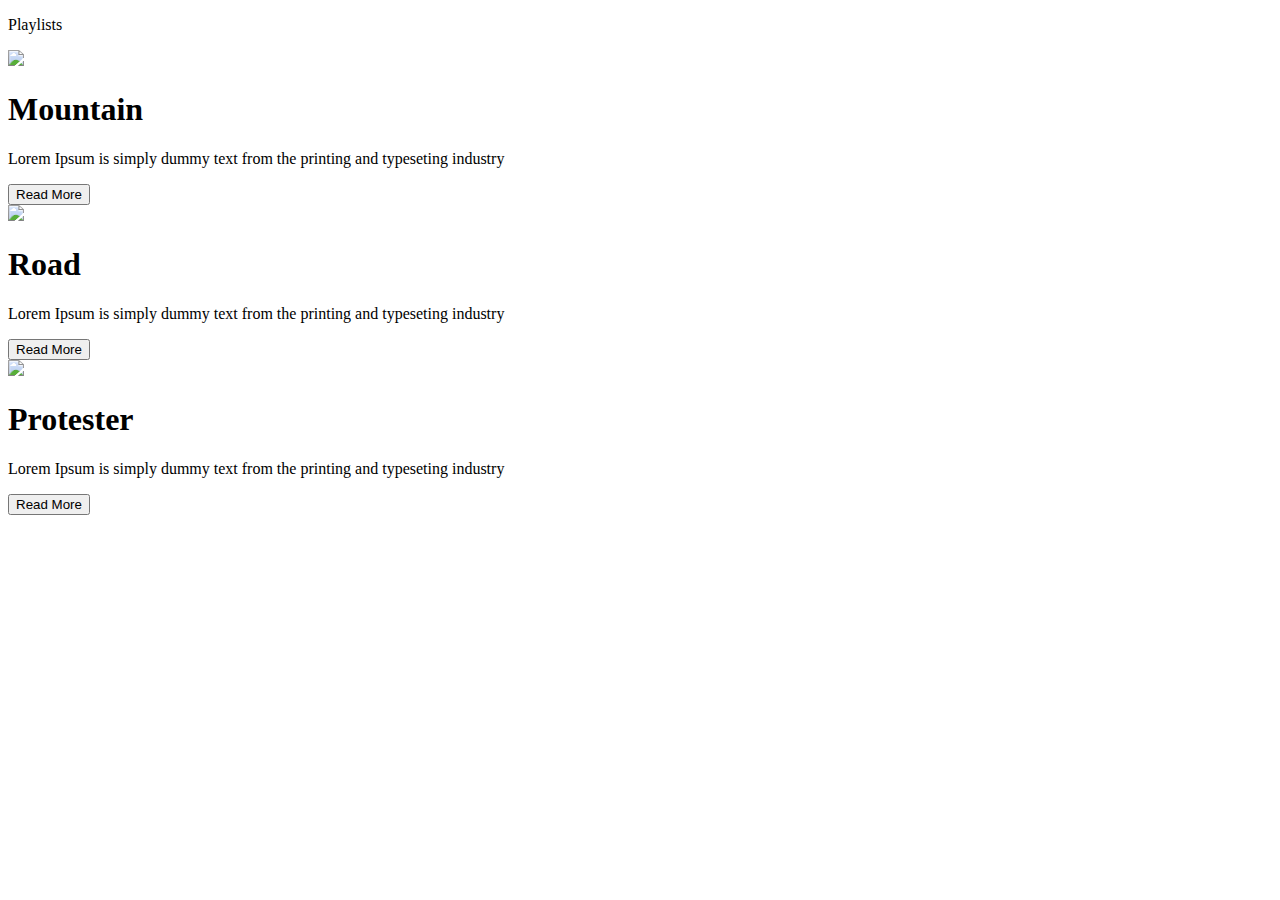
==== index.html @ dac110a0 "main-page" ====
<!DOCTYPE html>
<html lang="en">

<head>
    <meta charset="UTF-8">
    <meta name="viewport" content="width=device-width, initial-scale=1.0">
    <meta http-equiv="X-UA-Compatible" content="ie=edge">
    <link rel="stylesheet" type="text/css" href="style.css">
    <title>Spotify</title>
</head>

<body>
    <p class="title-page">Playlists</p>
    <div class="wrapper">
        <div class="card"><img src="https://images.unsplash.com/photo-1477666250292-1419fac4c25c?auto=format&amp;fit=crop&amp;w=667&amp;q=80&amp;ixid=dW5zcGxhc2guY29tOzs7Ozs%3D" />
            <div class="info">
                <h1>Mountain</h1>
                <p>Lorem Ipsum is simply dummy text from the printing and typeseting industry</p>
                <button>Read More</button>
            </div>
        </div>
        <div class="card"><img src="https://images.unsplash.com/photo-1425342605259-25d80e320565?auto=format&amp;fit=crop&amp;w=750&amp;q=80&amp;ixid=dW5zcGxhc2guY29tOzs7Ozs%3D" />
            <div class="info">
                <h1>Road</h1>
                <p>Lorem Ipsum is simply dummy text from the printing and typeseting industry</p>
                <button>Read More</button>
            </div>
        </div>
        <div class="card"><img src="https://images.unsplash.com/photo-1503249023995-51b0f3778ccf?auto=format&amp;fit=crop&amp;w=311&amp;q=80&amp;ixid=dW5zcGxhc2guY29tOzs7Ozs%3D" />
            <div class="info">
                <h1>Protester</h1>
                <p>Lorem Ipsum is simply dummy text from the printing and typeseting industry</p>
                <button>Read More</button>
            </div>
        </div>
    </div>
    <div id="lists"></div>
    <ul id="myList"></ul>
    <script src="script.js"></script>
</body>

</html>
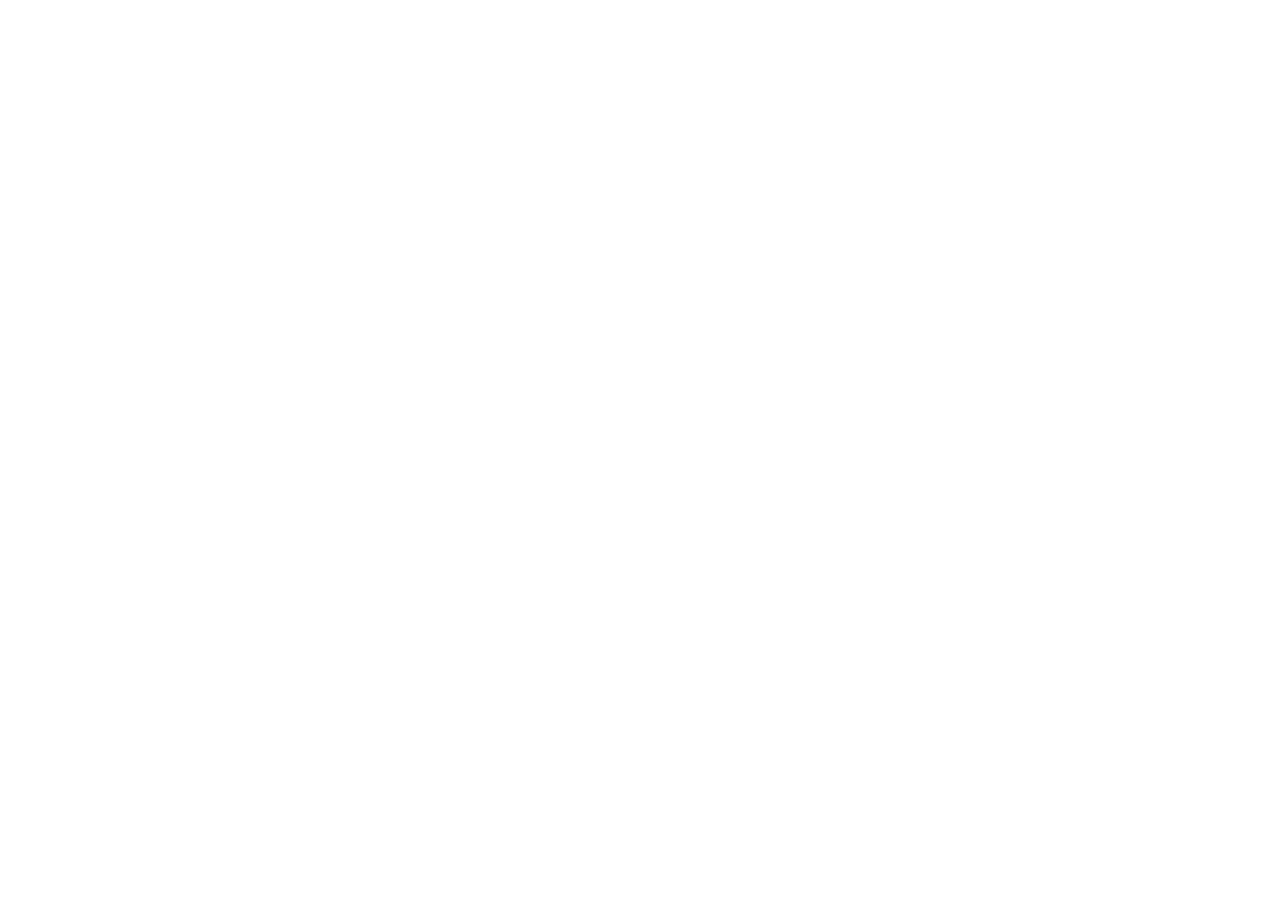
==== commit 34d2ea8c: "version 2.0" ====
--- a/index.html
+++ b/index.html
@@ -11,7 +11,7 @@
 
 <body>
     <p class="title-page">Playlists</p>
-    <div class="wrapper">
+    <!-- <div class="wrapper">
         <div class="card"><img src="https://images.unsplash.com/photo-1477666250292-1419fac4c25c?auto=format&amp;fit=crop&amp;w=667&amp;q=80&amp;ixid=dW5zcGxhc2guY29tOzs7Ozs%3D" />
             <div class="info">
                 <h1>Mountain</h1>
@@ -33,9 +33,8 @@
                 <button>Read More</button>
             </div>
         </div>
-    </div>
-    <div id="lists"></div>
-    <ul id="myList"></ul>
+    </div> -->
+    <div id="wr"></div>
     <script src="script.js"></script>
 </body>
 
--- a/style.css
+++ b/style.css
@@ -0,0 +1,151 @@
+* {
+    box-sizing: border-box;
+}
+
+body,
+html {
+    width: 100%;
+    height: 100%;
+    display: flex;
+    justify-content: center;
+    background: black;
+}
+
+h1,
+ul,
+li {
+    color: white;
+}
+
+.title-page {
+    color: white;
+    align-self: baseline;
+}
+
+button {
+    width: 10px;
+    height: 10px;
+    background-image: url(./left\ arrow.png)
+}
+
+.wrapper {
+    display: flex;
+    width: 90%;
+    justify-content: space-around;
+    grid-template-columns: 1fr 1fr 1fr;
+    grid-template-rows: 100px 100px;
+}
+
+.card,
+.dynamic-link {
+    width: 300px;
+    height: 300px;
+    border-radius: 15px;
+    padding: 1.5rem;
+    background: white;
+    position: relative;
+    display: flex;
+    align-items: flex-end;
+    transition: 0.4s ease-out;
+    box-shadow: 0px 7px 10px rgba(0, 0, 0, 0.5);
+}
+
+.card:hover,
+.dynamic-link:hover {
+    -webkit-transform: translateY(20px);
+    transform: translateY(20px);
+}
+
+.card:hover:before,
+.dynamic-link:hover:before {
+    opacity: 1;
+}
+
+.card:hover .info,
+.dynamic-link:hover .info {
+    opacity: 1;
+    -webkit-transform: translateY(0px);
+    transform: translateY(0px);
+}
+
+.card:before,
+.dynamic-link:before {
+    content: "";
+    position: absolute;
+    top: 0;
+    left: 0;
+    display: block;
+    width: 100%;
+    height: 100%;
+    border-radius: 15px;
+    background: rgba(0, 0, 0, 0.6);
+    z-index: 2;
+    transition: 0.5s;
+    opacity: 0;
+}
+
+.card img,
+.dynamic-link img {
+    width: 100%;
+    height: 100%;
+    -o-object-fit: cover;
+    object-fit: cover;
+    position: absolute;
+    top: 0;
+    left: 0;
+    border-radius: 15px;
+}
+
+.card .info,
+.dynamic-link .info {
+    position: relative;
+    z-index: 3;
+    color: white;
+    opacity: 0;
+    -webkit-transform: translateY(30px);
+    transform: translateY(30px);
+    transition: 0.5s;
+}
+
+.card .info h1,
+.dynamic-link .info h2 {
+    margin: 0px;
+}
+
+.card .info p,
+.dynamic-link info p {
+    letter-spacing: 1px;
+    font-size: 15px;
+    margin-top: 8px;
+}
+
+.card .info button,
+.dynamic-link .info buttton {
+    padding: 0.6rem;
+    outline: none;
+    border: none;
+    border-radius: 3px;
+    background: white;
+    color: black;
+    font-weight: bold;
+    cursor: pointer;
+    transition: 0.4s ease;
+}
+
+.card .info button:hover,
+.dynamic-link .info button:hover {
+    background: dodgerblue;
+    color: white;
+}
+
+@media screen and (min-width: 40em) {
+    .wrapper {
+        display: flex;
+        flex-wrap: wrap;
+        justify-content: space-between;
+    }
+    .card,
+    .dynamic-link {
+        flex: 0 1 calc(25% - 1em);
+    }
+}